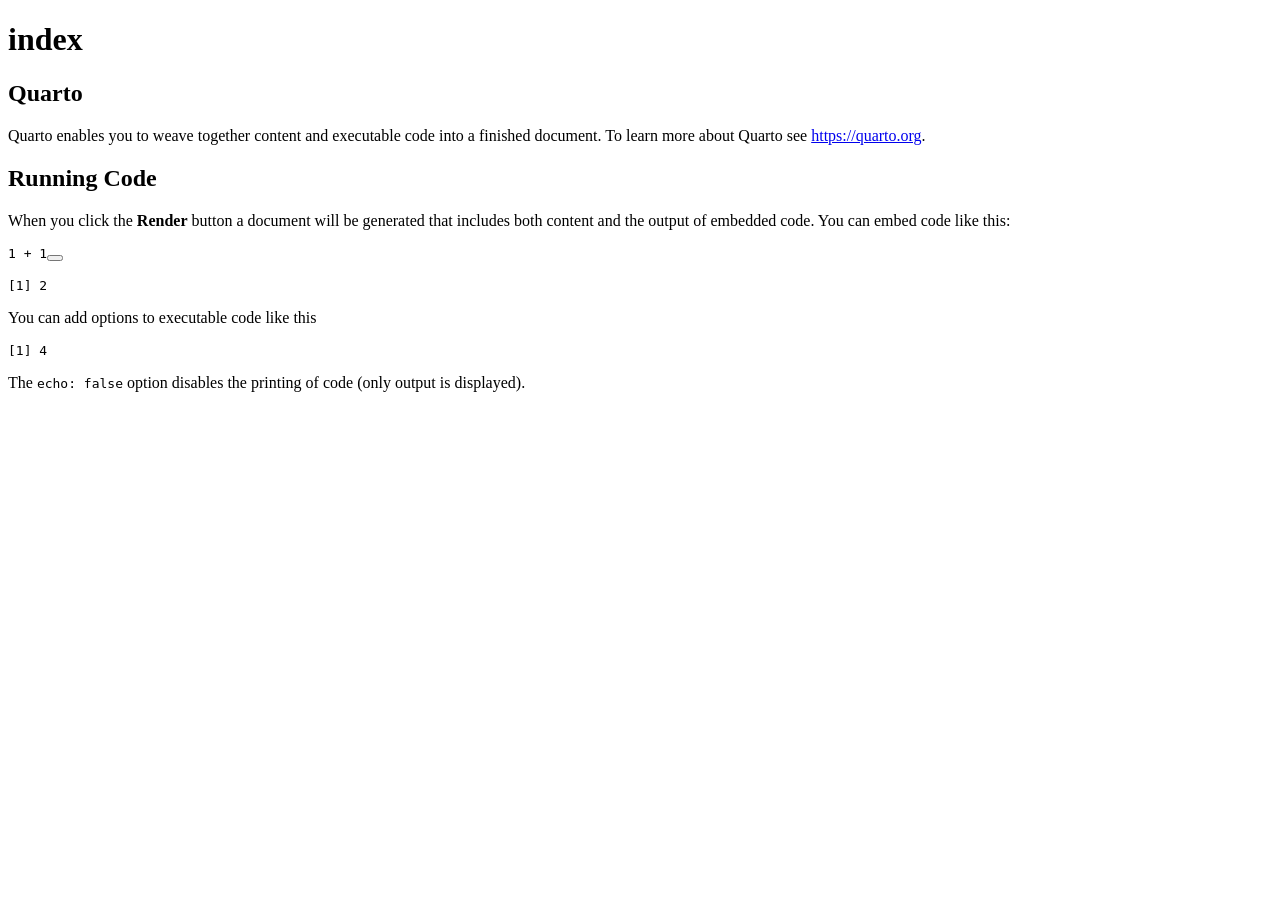
==== index.html @ 490be35f "Create index.html" ====
<!DOCTYPE html>
<html xmlns="http://www.w3.org/1999/xhtml" lang="en" xml:lang="en"><head>

<meta charset="utf-8">
<meta name="generator" content="quarto-1.3.353">

<meta name="viewport" content="width=device-width, initial-scale=1.0, user-scalable=yes">


<title>index</title>
<style>
code{white-space: pre-wrap;}
span.smallcaps{font-variant: small-caps;}
div.columns{display: flex; gap: min(4vw, 1.5em);}
div.column{flex: auto; overflow-x: auto;}
div.hanging-indent{margin-left: 1.5em; text-indent: -1.5em;}
ul.task-list{list-style: none;}
ul.task-list li input[type="checkbox"] {
  width: 0.8em;
  margin: 0 0.8em 0.2em -1em; /* quarto-specific, see https://github.com/quarto-dev/quarto-cli/issues/4556 */ 
  vertical-align: middle;
}
/* CSS for syntax highlighting */
pre > code.sourceCode { white-space: pre; position: relative; }
pre > code.sourceCode > span { display: inline-block; line-height: 1.25; }
pre > code.sourceCode > span:empty { height: 1.2em; }
.sourceCode { overflow: visible; }
code.sourceCode > span { color: inherit; text-decoration: inherit; }
div.sourceCode { margin: 1em 0; }
pre.sourceCode { margin: 0; }
@media screen {
div.sourceCode { overflow: auto; }
}
@media print {
pre > code.sourceCode { white-space: pre-wrap; }
pre > code.sourceCode > span { text-indent: -5em; padding-left: 5em; }
}
pre.numberSource code
  { counter-reset: source-line 0; }
pre.numberSource code > span
  { position: relative; left: -4em; counter-increment: source-line; }
pre.numberSource code > span > a:first-child::before
  { content: counter(source-line);
    position: relative; left: -1em; text-align: right; vertical-align: baseline;
    border: none; display: inline-block;
    -webkit-touch-callout: none; -webkit-user-select: none;
    -khtml-user-select: none; -moz-user-select: none;
    -ms-user-select: none; user-select: none;
    padding: 0 4px; width: 4em;
  }
pre.numberSource { margin-left: 3em;  padding-left: 4px; }
div.sourceCode
  {   }
@media screen {
pre > code.sourceCode > span > a:first-child::before { text-decoration: underline; }
}
</style>


<script src="index_files/libs/clipboard/clipboard.min.js"></script>
<script src="index_files/libs/quarto-html/quarto.js"></script>
<script src="index_files/libs/quarto-html/popper.min.js"></script>
<script src="index_files/libs/quarto-html/tippy.umd.min.js"></script>
<script src="index_files/libs/quarto-html/anchor.min.js"></script>
<link href="index_files/libs/quarto-html/tippy.css" rel="stylesheet">
<link href="index_files/libs/quarto-html/quarto-syntax-highlighting.css" rel="stylesheet" id="quarto-text-highlighting-styles">
<script src="index_files/libs/bootstrap/bootstrap.min.js"></script>
<link href="index_files/libs/bootstrap/bootstrap-icons.css" rel="stylesheet">
<link href="index_files/libs/bootstrap/bootstrap.min.css" rel="stylesheet" id="quarto-bootstrap" data-mode="light">


</head>

<body class="fullcontent">

<div id="quarto-content" class="page-columns page-rows-contents page-layout-article">

<main class="content" id="quarto-document-content">

<header id="title-block-header" class="quarto-title-block default">
<div class="quarto-title">
<h1 class="title">index</h1>
</div>



<div class="quarto-title-meta">

    
  
    
  </div>
  

</header>

<section id="quarto" class="level2">
<h2 class="anchored" data-anchor-id="quarto">Quarto</h2>
<p>Quarto enables you to weave together content and executable code into a finished document. To learn more about Quarto see <a href="https://quarto.org" class="uri">https://quarto.org</a>.</p>
</section>
<section id="running-code" class="level2">
<h2 class="anchored" data-anchor-id="running-code">Running Code</h2>
<p>When you click the <strong>Render</strong> button a document will be generated that includes both content and the output of embedded code. You can embed code like this:</p>
<div class="cell">
<div class="sourceCode cell-code" id="cb1"><pre class="sourceCode r code-with-copy"><code class="sourceCode r"><span id="cb1-1"><a href="#cb1-1" aria-hidden="true" tabindex="-1"></a><span class="dv">1</span> <span class="sc">+</span> <span class="dv">1</span></span></code><button title="Copy to Clipboard" class="code-copy-button"><i class="bi"></i></button></pre></div>
<div class="cell-output cell-output-stdout">
<pre><code>[1] 2</code></pre>
</div>
</div>
<p>You can add options to executable code like this</p>
<div class="cell">
<div class="cell-output cell-output-stdout">
<pre><code>[1] 4</code></pre>
</div>
</div>
<p>The <code>echo: false</code> option disables the printing of code (only output is displayed).</p>
</section>

</main>
<!-- /main column -->
<script id="quarto-html-after-body" type="application/javascript">
window.document.addEventListener("DOMContentLoaded", function (event) {
  const toggleBodyColorMode = (bsSheetEl) => {
    const mode = bsSheetEl.getAttribute("data-mode");
    const bodyEl = window.document.querySelector("body");
    if (mode === "dark") {
      bodyEl.classList.add("quarto-dark");
      bodyEl.classList.remove("quarto-light");
    } else {
      bodyEl.classList.add("quarto-light");
      bodyEl.classList.remove("quarto-dark");
    }
  }
  const toggleBodyColorPrimary = () => {
    const bsSheetEl = window.document.querySelector("link#quarto-bootstrap");
    if (bsSheetEl) {
      toggleBodyColorMode(bsSheetEl);
    }
  }
  toggleBodyColorPrimary();  
  const icon = "";
  const anchorJS = new window.AnchorJS();
  anchorJS.options = {
    placement: 'right',
    icon: icon
  };
  anchorJS.add('.anchored');
  const isCodeAnnotation = (el) => {
    for (const clz of el.classList) {
      if (clz.startsWith('code-annotation-')) {                     
        return true;
      }
    }
    return false;
  }
  const clipboard = new window.ClipboardJS('.code-copy-button', {
    text: function(trigger) {
      const codeEl = trigger.previousElementSibling.cloneNode(true);
      for (const childEl of codeEl.children) {
        if (isCodeAnnotation(childEl)) {
          childEl.remove();
        }
      }
      return codeEl.innerText;
    }
  });
  clipboard.on('success', function(e) {
    // button target
    const button = e.trigger;
    // don't keep focus
    button.blur();
    // flash "checked"
    button.classList.add('code-copy-button-checked');
    var currentTitle = button.getAttribute("title");
    button.setAttribute("title", "Copied!");
    let tooltip;
    if (window.bootstrap) {
      button.setAttribute("data-bs-toggle", "tooltip");
      button.setAttribute("data-bs-placement", "left");
      button.setAttribute("data-bs-title", "Copied!");
      tooltip = new bootstrap.Tooltip(button, 
        { trigger: "manual", 
          customClass: "code-copy-button-tooltip",
          offset: [0, -8]});
      tooltip.show();    
    }
    setTimeout(function() {
      if (tooltip) {
        tooltip.hide();
        button.removeAttribute("data-bs-title");
        button.removeAttribute("data-bs-toggle");
        button.removeAttribute("data-bs-placement");
      }
      button.setAttribute("title", currentTitle);
      button.classList.remove('code-copy-button-checked');
    }, 1000);
    // clear code selection
    e.clearSelection();
  });
  function tippyHover(el, contentFn) {
    const config = {
      allowHTML: true,
      content: contentFn,
      maxWidth: 500,
      delay: 100,
      arrow: false,
      appendTo: function(el) {
          return el.parentElement;
      },
      interactive: true,
      interactiveBorder: 10,
      theme: 'quarto',
      placement: 'bottom-start'
    };
    window.tippy(el, config); 
  }
  const noterefs = window.document.querySelectorAll('a[role="doc-noteref"]');
  for (var i=0; i<noterefs.length; i++) {
    const ref = noterefs[i];
    tippyHover(ref, function() {
      // use id or data attribute instead here
      let href = ref.getAttribute('data-footnote-href') || ref.getAttribute('href');
      try { href = new URL(href).hash; } catch {}
      const id = href.replace(/^#\/?/, "");
      const note = window.document.getElementById(id);
      return note.innerHTML;
    });
  }
      let selectedAnnoteEl;
      const selectorForAnnotation = ( cell, annotation) => {
        let cellAttr = 'data-code-cell="' + cell + '"';
        let lineAttr = 'data-code-annotation="' +  annotation + '"';
        const selector = 'span[' + cellAttr + '][' + lineAttr + ']';
        return selector;
      }
      const selectCodeLines = (annoteEl) => {
        const doc = window.document;
        const targetCell = annoteEl.getAttribute("data-target-cell");
        const targetAnnotation = annoteEl.getAttribute("data-target-annotation");
        const annoteSpan = window.document.querySelector(selectorForAnnotation(targetCell, targetAnnotation));
        const lines = annoteSpan.getAttribute("data-code-lines").split(",");
        const lineIds = lines.map((line) => {
          return targetCell + "-" + line;
        })
        let top = null;
        let height = null;
        let parent = null;
        if (lineIds.length > 0) {
            //compute the position of the single el (top and bottom and make a div)
            const el = window.document.getElementById(lineIds[0]);
            top = el.offsetTop;
            height = el.offsetHeight;
            parent = el.parentElement.parentElement;
          if (lineIds.length > 1) {
            const lastEl = window.document.getElementById(lineIds[lineIds.length - 1]);
            const bottom = lastEl.offsetTop + lastEl.offsetHeight;
            height = bottom - top;
          }
          if (top !== null && height !== null && parent !== null) {
            // cook up a div (if necessary) and position it 
            let div = window.document.getElementById("code-annotation-line-highlight");
            if (div === null) {
              div = window.document.createElement("div");
              div.setAttribute("id", "code-annotation-line-highlight");
              div.style.position = 'absolute';
              parent.appendChild(div);
            }
            div.style.top = top - 2 + "px";
            div.style.height = height + 4 + "px";
            let gutterDiv = window.document.getElementById("code-annotation-line-highlight-gutter");
            if (gutterDiv === null) {
              gutterDiv = window.document.createElement("div");
              gutterDiv.setAttribute("id", "code-annotation-line-highlight-gutter");
              gutterDiv.style.position = 'absolute';
              const codeCell = window.document.getElementById(targetCell);
              const gutter = codeCell.querySelector('.code-annotation-gutter');
              gutter.appendChild(gutterDiv);
            }
            gutterDiv.style.top = top - 2 + "px";
            gutterDiv.style.height = height + 4 + "px";
          }
          selectedAnnoteEl = annoteEl;
        }
      };
      const unselectCodeLines = () => {
        const elementsIds = ["code-annotation-line-highlight", "code-annotation-line-highlight-gutter"];
        elementsIds.forEach((elId) => {
          const div = window.document.getElementById(elId);
          if (div) {
            div.remove();
          }
        });
        selectedAnnoteEl = undefined;
      };
      // Attach click handler to the DT
      const annoteDls = window.document.querySelectorAll('dt[data-target-cell]');
      for (const annoteDlNode of annoteDls) {
        annoteDlNode.addEventListener('click', (event) => {
          const clickedEl = event.target;
          if (clickedEl !== selectedAnnoteEl) {
            unselectCodeLines();
            const activeEl = window.document.querySelector('dt[data-target-cell].code-annotation-active');
            if (activeEl) {
              activeEl.classList.remove('code-annotation-active');
            }
            selectCodeLines(clickedEl);
            clickedEl.classList.add('code-annotation-active');
          } else {
            // Unselect the line
            unselectCodeLines();
            clickedEl.classList.remove('code-annotation-active');
          }
        });
      }
  const findCites = (el) => {
    const parentEl = el.parentElement;
    if (parentEl) {
      const cites = parentEl.dataset.cites;
      if (cites) {
        return {
          el,
          cites: cites.split(' ')
        };
      } else {
        return findCites(el.parentElement)
      }
    } else {
      return undefined;
    }
  };
  var bibliorefs = window.document.querySelectorAll('a[role="doc-biblioref"]');
  for (var i=0; i<bibliorefs.length; i++) {
    const ref = bibliorefs[i];
    const citeInfo = findCites(ref);
    if (citeInfo) {
      tippyHover(citeInfo.el, function() {
        var popup = window.document.createElement('div');
        citeInfo.cites.forEach(function(cite) {
          var citeDiv = window.document.createElement('div');
          citeDiv.classList.add('hanging-indent');
          citeDiv.classList.add('csl-entry');
          var biblioDiv = window.document.getElementById('ref-' + cite);
          if (biblioDiv) {
            citeDiv.innerHTML = biblioDiv.innerHTML;
          }
          popup.appendChild(citeDiv);
        });
        return popup.innerHTML;
      });
    }
  }
});
</script>
</div> <!-- /content -->



</body></html>
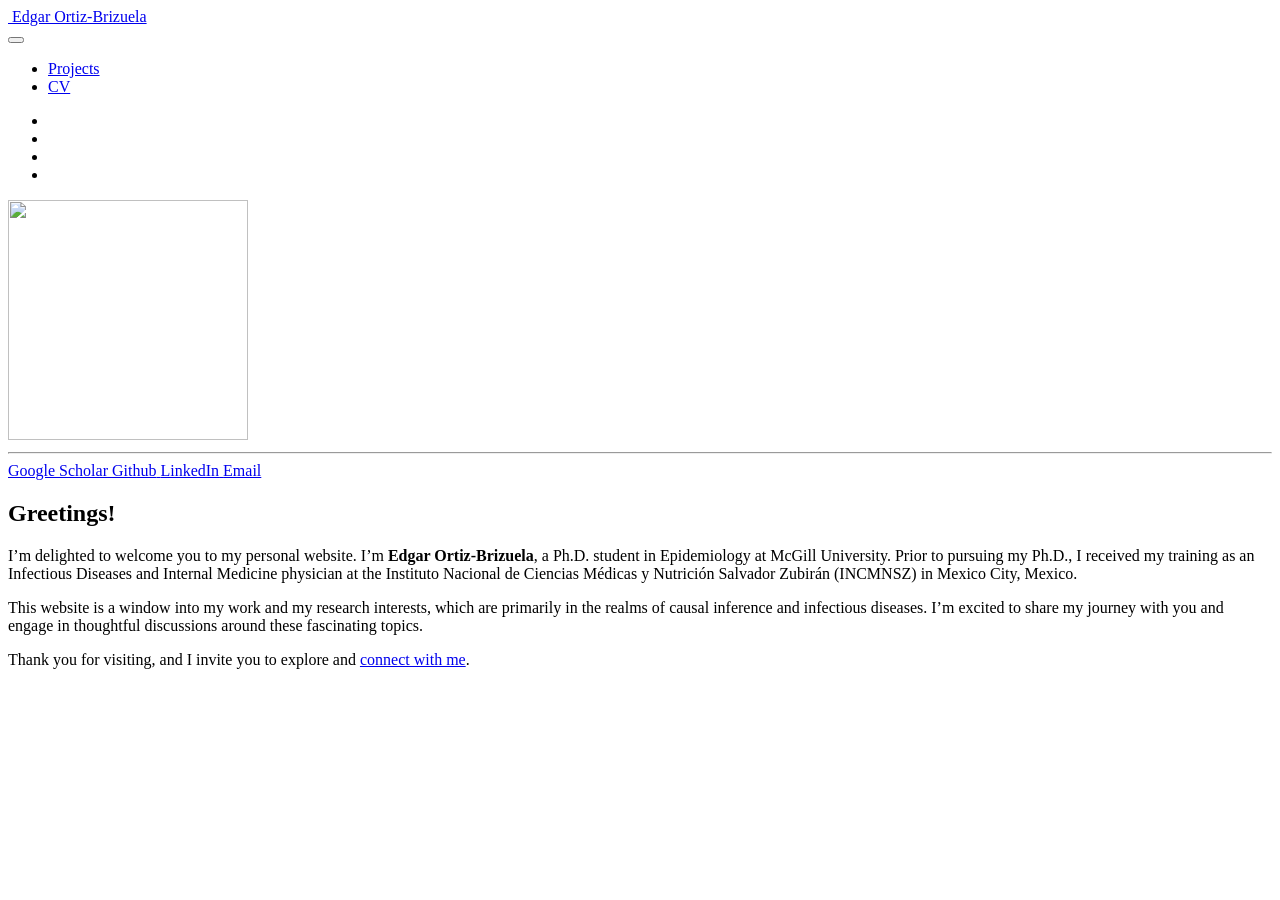
==== commit 328c1574: "Create index.html" ====
--- a/index.html
+++ b/index.html
@@ -2,12 +2,12 @@
 <html xmlns="http://www.w3.org/1999/xhtml" lang="en" xml:lang="en"><head>
 
 <meta charset="utf-8">
-<meta name="generator" content="quarto-1.3.353">
+<meta name="generator" content="quarto-1.3.433">
 
 <meta name="viewport" content="width=device-width, initial-scale=1.0, user-scalable=yes">
 
 
-<title>index</title>
+<title>Edgar Ortiz-Brizuela</title>
 <style>
 code{white-space: pre-wrap;}
 span.smallcaps{font-variant: small-caps;}
@@ -20,104 +20,152 @@
   margin: 0 0.8em 0.2em -1em; /* quarto-specific, see https://github.com/quarto-dev/quarto-cli/issues/4556 */ 
   vertical-align: middle;
 }
-/* CSS for syntax highlighting */
-pre > code.sourceCode { white-space: pre; position: relative; }
-pre > code.sourceCode > span { display: inline-block; line-height: 1.25; }
-pre > code.sourceCode > span:empty { height: 1.2em; }
-.sourceCode { overflow: visible; }
-code.sourceCode > span { color: inherit; text-decoration: inherit; }
-div.sourceCode { margin: 1em 0; }
-pre.sourceCode { margin: 0; }
-@media screen {
-div.sourceCode { overflow: auto; }
-}
-@media print {
-pre > code.sourceCode { white-space: pre-wrap; }
-pre > code.sourceCode > span { text-indent: -5em; padding-left: 5em; }
-}
-pre.numberSource code
-  { counter-reset: source-line 0; }
-pre.numberSource code > span
-  { position: relative; left: -4em; counter-increment: source-line; }
-pre.numberSource code > span > a:first-child::before
-  { content: counter(source-line);
-    position: relative; left: -1em; text-align: right; vertical-align: baseline;
-    border: none; display: inline-block;
-    -webkit-touch-callout: none; -webkit-user-select: none;
-    -khtml-user-select: none; -moz-user-select: none;
-    -ms-user-select: none; user-select: none;
-    padding: 0 4px; width: 4em;
-  }
-pre.numberSource { margin-left: 3em;  padding-left: 4px; }
-div.sourceCode
-  {   }
-@media screen {
-pre > code.sourceCode > span > a:first-child::before { text-decoration: underline; }
-}
 </style>
 
 
-<script src="index_files/libs/clipboard/clipboard.min.js"></script>
-<script src="index_files/libs/quarto-html/quarto.js"></script>
-<script src="index_files/libs/quarto-html/popper.min.js"></script>
-<script src="index_files/libs/quarto-html/tippy.umd.min.js"></script>
-<script src="index_files/libs/quarto-html/anchor.min.js"></script>
-<link href="index_files/libs/quarto-html/tippy.css" rel="stylesheet">
-<link href="index_files/libs/quarto-html/quarto-syntax-highlighting.css" rel="stylesheet" id="quarto-text-highlighting-styles">
-<script src="index_files/libs/bootstrap/bootstrap.min.js"></script>
-<link href="index_files/libs/bootstrap/bootstrap-icons.css" rel="stylesheet">
-<link href="index_files/libs/bootstrap/bootstrap.min.css" rel="stylesheet" id="quarto-bootstrap" data-mode="light">
+<script src="site_libs/quarto-nav/quarto-nav.js"></script>
+<script src="site_libs/clipboard/clipboard.min.js"></script>
+<script src="site_libs/quarto-search/autocomplete.umd.js"></script>
+<script src="site_libs/quarto-search/fuse.min.js"></script>
+<script src="site_libs/quarto-search/quarto-search.js"></script>
+<meta name="quarto:offset" content="./">
+<link href="./img/logo.png" rel="icon" type="image/png">
+<script src="site_libs/quarto-html/quarto.js"></script>
+<script src="site_libs/quarto-html/popper.min.js"></script>
+<script src="site_libs/quarto-html/tippy.umd.min.js"></script>
+<link href="site_libs/quarto-html/tippy.css" rel="stylesheet">
+<link href="site_libs/quarto-html/quarto-syntax-highlighting.css" rel="stylesheet" id="quarto-text-highlighting-styles">
+<script src="site_libs/bootstrap/bootstrap.min.js"></script>
+<link href="site_libs/bootstrap/bootstrap-icons.css" rel="stylesheet">
+<link href="site_libs/bootstrap/bootstrap.min.css" rel="stylesheet" id="quarto-bootstrap" data-mode="light">
+<script id="quarto-search-options" type="application/json">{
+  "location": "navbar",
+  "copy-button": false,
+  "collapse-after": 3,
+  "panel-placement": "end",
+  "type": "textbox",
+  "limit": 20,
+  "language": {
+    "search-no-results-text": "No results",
+    "search-matching-documents-text": "matching documents",
+    "search-copy-link-title": "Copy link to search",
+    "search-hide-matches-text": "Hide additional matches",
+    "search-more-match-text": "more match in this document",
+    "search-more-matches-text": "more matches in this document",
+    "search-clear-button-title": "Clear",
+    "search-detached-cancel-button-title": "Cancel",
+    "search-submit-button-title": "Submit",
+    "search-label": "Search"
+  }
+}</script>
 
 
 </head>
 
-<body class="fullcontent">
-
-<div id="quarto-content" class="page-columns page-rows-contents page-layout-article">
-
+<body class="nav-fixed fullcontent">
+
+<div id="quarto-search-results"></div>
+  <header id="quarto-header" class="headroom fixed-top">
+    <nav class="navbar navbar-expand-lg navbar-dark ">
+      <div class="navbar-container container-fluid">
+      <div class="navbar-brand-container">
+    <a href="./index.html" class="navbar-brand navbar-brand-logo">
+    <img src="./img/logo.png" alt="" class="navbar-logo">
+    </a>
+    <a class="navbar-brand" href="./index.html">
+    <span class="navbar-title">Edgar Ortiz-Brizuela</span>
+    </a>
+  </div>
+            <div id="quarto-search" class="" title="Search"></div>
+          <button class="navbar-toggler" type="button" data-bs-toggle="collapse" data-bs-target="#navbarCollapse" aria-controls="navbarCollapse" aria-expanded="false" aria-label="Toggle navigation" onclick="if (window.quartoToggleHeadroom) { window.quartoToggleHeadroom(); }">
+  <span class="navbar-toggler-icon"></span>
+</button>
+          <div class="collapse navbar-collapse" id="navbarCollapse">
+            <ul class="navbar-nav navbar-nav-scroll me-auto">
+  <li class="nav-item">
+    <a class="nav-link" href="./projects/index.html" rel="" target="">
+ <span class="menu-text">Projects</span></a>
+  </li>  
+  <li class="nav-item">
+    <a class="nav-link" href="./cv/index.html" rel="" target="">
+ <span class="menu-text">CV</span></a>
+  </li>  
+</ul>
+            <ul class="navbar-nav navbar-nav-scroll ms-auto">
+  <li class="nav-item compact">
+    <a class="nav-link" href="https://scholar.google.com/citations?hl=es&amp;user=rYaloZcAAAAJ" rel="" target=""><i class="bi bi-google" role="img">
+</i> 
+ <span class="menu-text"></span></a>
+  </li>  
+  <li class="nav-item compact">
+    <a class="nav-link" href="https://twitter.com/OrtizBrizuelaE" rel="" target=""><i class="bi bi-twitter" role="img">
+</i> 
+ <span class="menu-text"></span></a>
+  </li>  
+  <li class="nav-item compact">
+    <a class="nav-link" href="https://ca.linkedin.com/in/ortiz-brizuela" rel="" target=""><i class="bi bi-linkedin" role="img">
+</i> 
+ <span class="menu-text"></span></a>
+  </li>  
+  <li class="nav-item compact">
+    <a class="nav-link" href="mailto:edgar.ortiz-brizuela@mail.mcgill.ca" rel="" target=""><i class="bi bi-envelope" role="img" aria-label="email">
+</i> 
+ <span class="menu-text"></span></a>
+  </li>  
+</ul>
+            <div class="quarto-navbar-tools">
+</div>
+          </div> <!-- /navcollapse -->
+      </div> <!-- /container-fluid -->
+    </nav>
+</header>
+<!-- content -->
+<div id="quarto-content" class="quarto-container page-columns page-rows-contents page-layout-article page-navbar">
+<!-- sidebar -->
+<!-- margin-sidebar -->
+    
+<!-- main -->
 <main class="content" id="quarto-document-content">
 
-<header id="title-block-header" class="quarto-title-block default">
-<div class="quarto-title">
-<h1 class="title">index</h1>
-</div>
-
-
-
-<div class="quarto-title-meta">
-
-    
-  
-    
-  </div>
-  
-
-</header>
-
-<section id="quarto" class="level2">
-<h2 class="anchored" data-anchor-id="quarto">Quarto</h2>
-<p>Quarto enables you to weave together content and executable code into a finished document. To learn more about Quarto see <a href="https://quarto.org" class="uri">https://quarto.org</a>.</p>
-</section>
-<section id="running-code" class="level2">
-<h2 class="anchored" data-anchor-id="running-code">Running Code</h2>
-<p>When you click the <strong>Render</strong> button a document will be generated that includes both content and the output of embedded code. You can embed code like this:</p>
-<div class="cell">
-<div class="sourceCode cell-code" id="cb1"><pre class="sourceCode r code-with-copy"><code class="sourceCode r"><span id="cb1-1"><a href="#cb1-1" aria-hidden="true" tabindex="-1"></a><span class="dv">1</span> <span class="sc">+</span> <span class="dv">1</span></span></code><button title="Copy to Clipboard" class="code-copy-button"><i class="bi"></i></button></pre></div>
-<div class="cell-output cell-output-stdout">
-<pre><code>[1] 2</code></pre>
+
+
+<div class="quarto-about-jolla">
+  <img src="img/my_image.jpg" class="about-image
+  round " style="height: 15em; width: 15em;">
+ <div id="about-block">
+</div> 
+  <hr class="about-sep">
+   <div class="about-links">
+  <a href="https://scholar.google.com/citations?hl=es&amp;user=rYaloZcAAAAJ" class="about-link" rel="" target="">
+    <i class="bi bi-google"></i>
+     <span class="about-link-text">Google Scholar</span>
+  </a>
+  <a href="https://github.com/ortizbrizuela" class="about-link" rel="" target="">
+    <i class="bi bi-github"></i>
+     <span class="about-link-text">Github</span>
+  </a>
+  <a href="https://ca.linkedin.com/in/ortiz-brizuela" class="about-link" rel="" target="">
+    <i class="bi bi-linkedin"></i>
+     <span class="about-link-text">LinkedIn</span>
+  </a>
+  <a href="mailto:edgar.ortiz-brizuela@mail.mcgill.ca" class="about-link" rel="" target="">
+    <i class="bi bi-envelope"></i>
+     <span class="about-link-text">Email</span>
+  </a>
 </div>
 </div>
-<p>You can add options to executable code like this</p>
-<div class="cell">
-<div class="cell-output cell-output-stdout">
-<pre><code>[1] 4</code></pre>
-</div>
-</div>
-<p>The <code>echo: false</code> option disables the printing of code (only output is displayed).</p>
+
+<section id="greetings" class="level1">
+<h1>Greetings!</h1>
+<p>I’m delighted to welcome you to my personal website. I’m <strong>Edgar Ortiz-Brizuela</strong>, a Ph.D.&nbsp;student in Epidemiology at McGill University. Prior to pursuing my Ph.D., I received my training as an Infectious Diseases and Internal Medicine physician at the Instituto Nacional de Ciencias Médicas y Nutrición Salvador Zubirán (INCMNSZ) in Mexico City, Mexico.</p>
+<p>This website is a window into my work and my research interests, which are primarily in the realms of causal inference and infectious diseases. I’m excited to share my journey with you and engage in thoughtful discussions around these fascinating topics.</p>
+<p>Thank you for visiting, and I invite you to explore and <a href="mailto:edgar.ortiz-brizuela@mail.mcgill.ca">connect with me</a>.</p>
+
+
+
 </section>
 
-</main>
-<!-- /main column -->
+</main> <!-- /main -->
 <script id="quarto-html-after-body" type="application/javascript">
 window.document.addEventListener("DOMContentLoaded", function (event) {
   const toggleBodyColorMode = (bsSheetEl) => {
@@ -138,13 +186,6 @@
     }
   }
   toggleBodyColorPrimary();  
-  const icon = "";
-  const anchorJS = new window.AnchorJS();
-  anchorJS.options = {
-    placement: 'right',
-    icon: icon
-  };
-  anchorJS.add('.anchored');
   const isCodeAnnotation = (el) => {
     for (const clz of el.classList) {
       if (clz.startsWith('code-annotation-')) {                     
